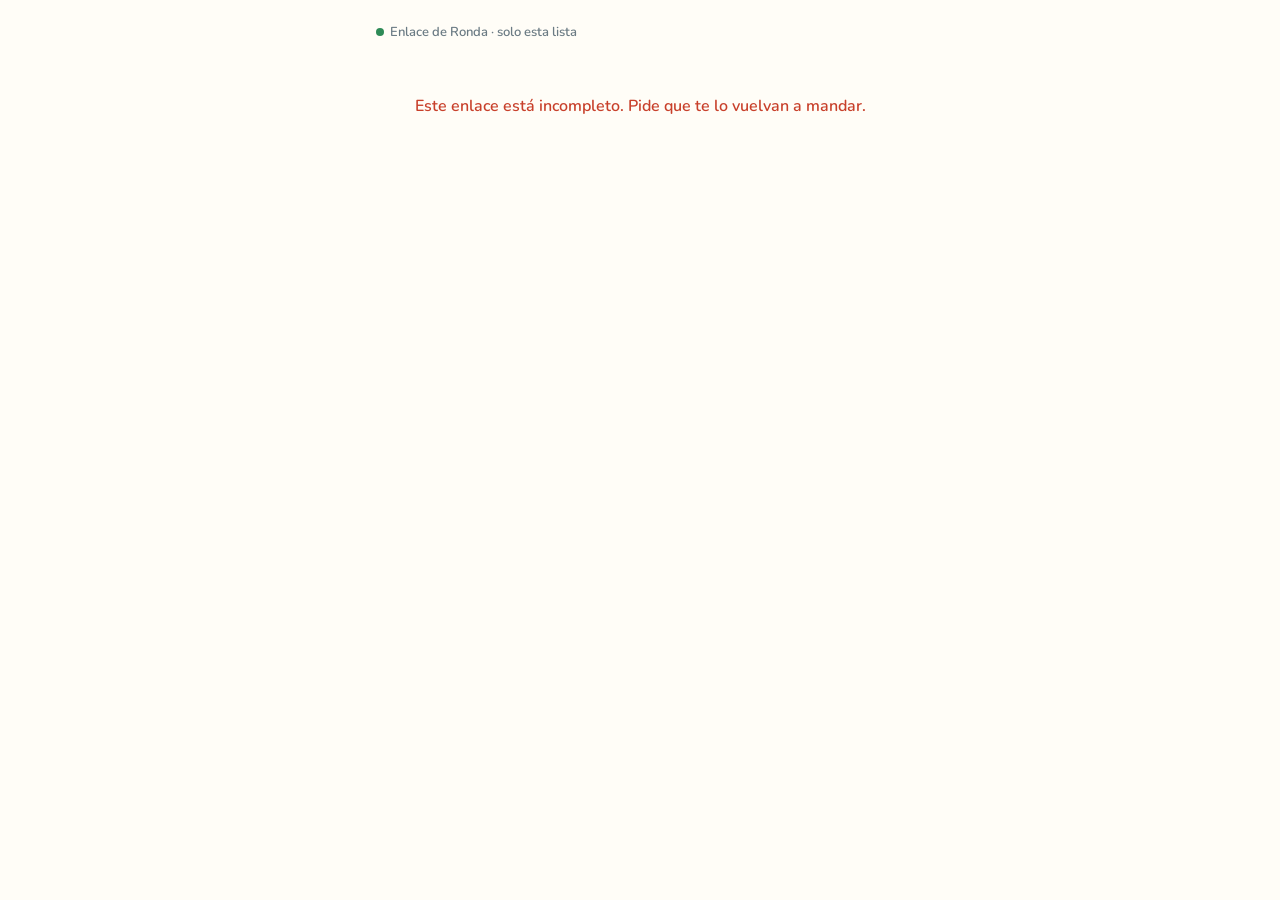
==== lista.html @ b5627e8c "Add files via upload" ====
<!doctype html>
<html lang="es">
<head>
<meta charset="utf-8">
<title>Lista de la compra</title>
<meta name="viewport" content="width=device-width, initial-scale=1, viewport-fit=cover">
<meta name="theme-color" content="#FFFDF7">
<meta name="robots" content="noindex">
<style>
@font-face{font-family:Nunito;font-weight:600;src:url('fonts/nunito-semibold.woff') format('woff')}
@font-face{font-family:Nunito;font-weight:800;src:url('fonts/nunito-extrabold.woff') format('woff')}
:root{--bg:#FFFDF7;--sf:#fff;--ink:#2B3A42;--mu:#6B7B84;--ln:#E3EDF3;--ac:#F2B824}
@media (prefers-color-scheme:dark){:root{--bg:#1B262C;--sf:#2B3A42;--ink:#F4F8F2;--mu:#9FB0B8;--ln:#3C4F59}}
*{box-sizing:border-box;margin:0;padding:0;-webkit-tap-highlight-color:transparent}
body{background:var(--bg);color:var(--ink);font-family:Nunito,system-ui,sans-serif;padding:max(env(safe-area-inset-top),20px) 16px 40px;max-width:560px;margin:0 auto}
.saf{display:inline-flex;align-items:center;gap:6px;font-weight:600;font-size:13px;color:var(--mu);margin-bottom:14px}
.saf i{width:8px;height:8px;border-radius:50%;background:#2E8B57}
.eye{color:var(--mu);font-weight:800;font-size:14px}
h1{font-size:32px;font-weight:800;margin:2px 0 4px}
.sub{color:var(--mu);font-weight:600;font-size:15px}
.card{background:var(--sf);border-radius:20px;box-shadow:0 1px 2px rgba(27,38,44,.05),0 6px 18px rgba(27,38,44,.06);margin-top:14px;overflow:hidden}
.row{display:flex;align-items:center;gap:14px;padding:14px 16px;border-bottom:1px solid var(--ln);width:100%;border-left:0;border-right:0;border-top:0;background:none;font:inherit;color:inherit;text-align:left}
.row:last-child{border-bottom:0}
.ck{width:26px;height:26px;border-radius:9px;border:2.5px solid var(--ac);flex:none;display:flex;align-items:center;justify-content:center}
.on .ck{background:var(--ac);border-color:transparent}
.ck svg{display:none}.on .ck svg{display:block}
.row b{font-size:17px;font-weight:800;flex:1}.row small{color:var(--mu);font-weight:600}
.on b{text-decoration:line-through;color:var(--mu)}
.vacio,.err{text-align:center;color:var(--mu);font-weight:600;margin-top:40px;line-height:1.4}
.err{color:#C8402B}
.pie{text-align:center;color:var(--mu);font-weight:600;font-size:13px;margin-top:18px}
</style>
</head>
<body>
<div class="saf"><i></i>Enlace de Ronda · solo esta lista</div>
<div id="c"><p class="vacio">Cargando la lista…</p></div>
<script>
/* Lista de la compra compartida: la ve quien tenga el enlace, sin cuenta. Se actualiza sola cada 10 s. */
(function () {
  'use strict';
  var h = {}; location.hash.slice(1).split('&').forEach(function (x) { var p = x.split('='); if (p[0]) h[p[0]] = decodeURIComponent(p[1] || ''); });
  var url = /^https?:/.test(h.u || '') ? h.u : 'https://script.google.com/macros/s/' + (h.u || '') + '/exec';
  var c = h.c || '', datos = null, ocupado = false;
  var $c = document.getElementById('c');
  var esc = function (s) { return String(s == null ? '' : s).replace(/[&<>"']/g, function (x) { return { '&': '&amp;', '<': '&lt;', '>': '&gt;', '"': '&quot;', "'": '&#39;' }[x]; }); };
  var tick = '<svg width="14" height="14" viewBox="0 0 16 16" fill="none" stroke="#fff" stroke-width="2.6" stroke-linecap="round" stroke-linejoin="round"><path d="M3 8.5l3.2 3.2L13 4.8"/></svg>';
  function llamar(cuerpo) {
    return fetch(url, { method: 'POST', body: JSON.stringify(cuerpo), redirect: 'follow', cache: 'no-store' }).then(function (r) { return r.text(); }).then(function (t) {
      var j; try { j = JSON.parse(t); } catch (e) { throw new Error('No se puede abrir la lista ahora mismo.'); }
      if (!j.ok) throw new Error(j.error || 'No se puede abrir la lista.');
      return j;
    });
  }
  function pintar() {
    if (!datos) return;
    var pend = datos.items.filter(function (x) { return !x.hecho; }).length;
    document.title = datos.lista + ' · lista de la compra';
    $c.innerHTML = '<p class="eye">Lista de ' + esc(datos.espacio || 'casa') + '</p><h1>' + esc(datos.lista) + '</h1><p class="sub">' + (pend ? pend + ' por comprar' : 'Nada por comprar') + ' · actualizada hace un momento</p>' +
      (datos.items.length ? '<div class="card">' + datos.items.map(function (x) { return '<button class="row' + (x.hecho ? ' on' : '') + '" data-id="' + esc(x.id) + '"' + (datos.marcar ? '' : ' disabled') + '><span class="ck">' + tick + '</span><b>' + esc(x.nombre) + '</b>' + (x.cantidad ? '<small>' + esc(x.cantidad) + '</small>' : '') + '</button>'; }).join('') + '</div>' : '<p class="vacio">No falta nada.</p>') +
      '<p class="pie">' + (datos.marcar ? 'Toca un producto cuando lo metas en el carro.' : 'Solo se puede ver.') + '</p>';
  }
  function cargar() {
    if (ocupado) return;
    llamar({ a: 'lista-ver', c: c }).then(function (j) { datos = j; pintar(); }).catch(function (e) { if (!datos) $c.innerHTML = '<p class="err">' + esc(e.message) + '</p>'; });
  }
  $c.addEventListener('click', function (ev) {
    var b = ev.target.closest && ev.target.closest('.row'); if (!b || !datos || !datos.marcar) return;
    var x = datos.items.filter(function (y) { return y.id === b.dataset.id; })[0]; if (!x) return;
    x.hecho = !x.hecho; pintar(); ocupado = true;
    llamar({ a: 'lista-marcar', c: c, id: x.id, hecho: x.hecho }).then(function (j) { datos = j; }).catch(function (e) { x.hecho = !x.hecho; setTimeout(function () { var p = document.querySelector('.pie'); if (p) { p.textContent = e.message; p.style.color = '#C8402B'; } }, 30); }).then(function () { ocupado = false; pintar(); });
  });
  if (!c || !h.u) { $c.innerHTML = '<p class="err">Este enlace está incompleto. Pide que te lo vuelvan a mandar.</p>'; return; }
  cargar();
  setInterval(function () { if (!document.hidden) cargar(); }, 10000);
  document.addEventListener('visibilitychange', function () { if (!document.hidden) cargar(); });
})();
</script>
</body>
</html>
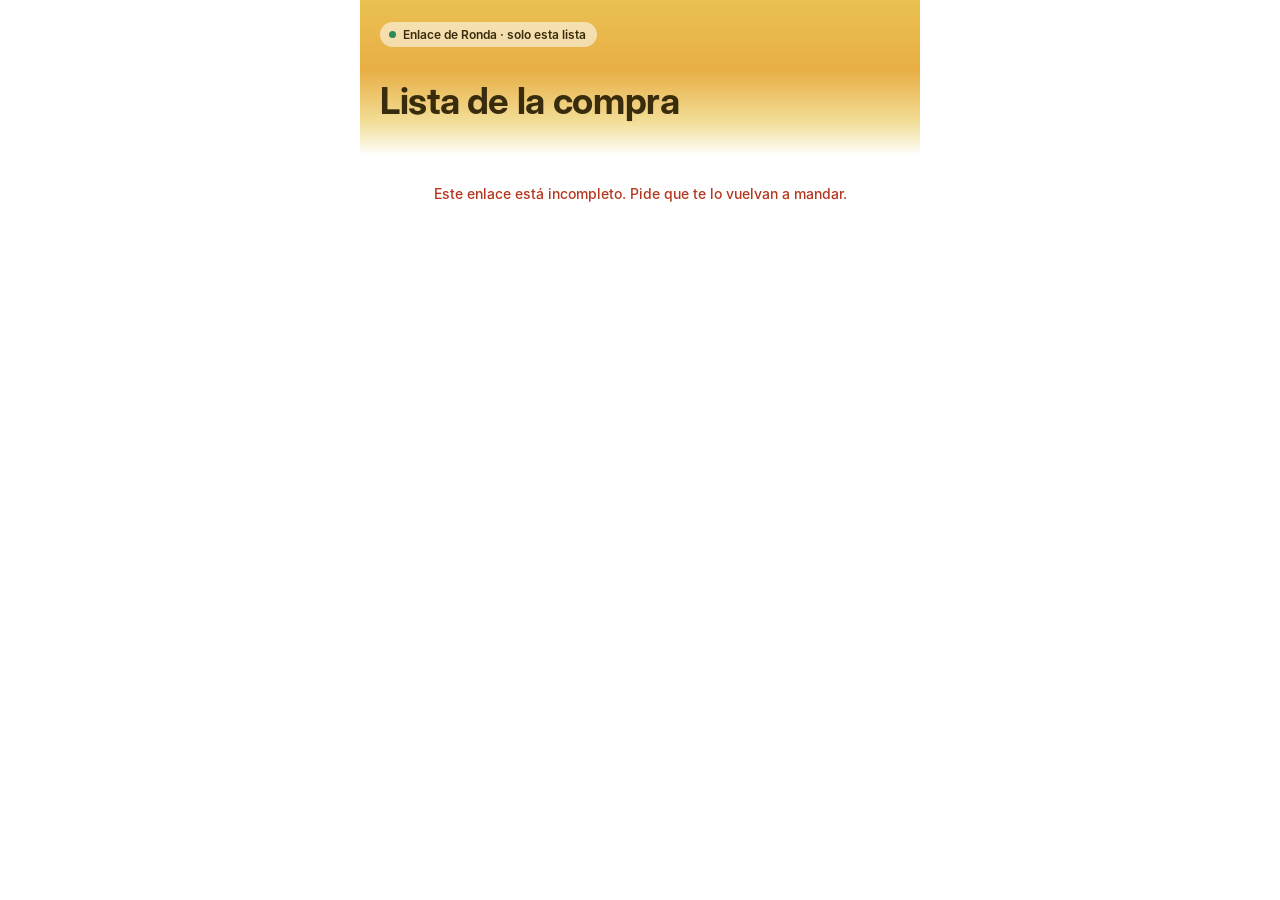
==== commit f5dba526: "Versión 1.0.0: el diseño nuevo sustituye a la 1.7.3 Guarda en los mismos sitios que la anterior: qui" ====
--- a/lista.html
+++ b/lista.html
@@ -4,46 +4,59 @@
 <meta charset="utf-8">
 <title>Lista de la compra</title>
 <meta name="viewport" content="width=device-width, initial-scale=1, viewport-fit=cover">
-<meta name="theme-color" content="#FFFDF7">
+<meta name="theme-color" content="#FFFFFF" media="(prefers-color-scheme: light)">
+<meta name="theme-color" content="#0F1417" media="(prefers-color-scheme: dark)">
 <meta name="robots" content="noindex">
 <style>
-@font-face{font-family:Nunito;font-weight:600;src:url('fonts/nunito-semibold.woff') format('woff')}
-@font-face{font-family:Nunito;font-weight:800;src:url('fonts/nunito-extrabold.woff') format('woff')}
-:root{--bg:#FFFDF7;--sf:#fff;--ink:#2B3A42;--mu:#6B7B84;--ln:#E3EDF3;--ac:#F2B824}
-@media (prefers-color-scheme:dark){:root{--bg:#1B262C;--sf:#2B3A42;--ink:#F4F8F2;--mu:#9FB0B8;--ln:#3C4F59}}
+/* Ronda · lista compartida. Hace lo mismo que la de la 1.8.0 (lista-ver y lista-marcar), con el mismo enlace. */
+@font-face{font-family:Inter;font-weight:500;src:url('fonts/inter-500.woff') format('woff')}
+@font-face{font-family:Inter;font-weight:600;src:url('fonts/inter-600.woff') format('woff')}
+@font-face{font-family:'Inter Display';font-weight:700;src:url('fonts/inter-display-700.woff') format('woff')}
+:root{--bg:#FFFFFF;--tarj:#FFFFFF;--txt:#2B3A42;--txt2:#55646C;--raya:rgba(43,58,66,.12);--b:#EAC152;--f:#F1DDAE;--fo:#F9F3E4;--t:#392C0C;--ico:#AF8825;--err:#B5371F;
+  --g0:#EAC152;--g1:#E8AE45;--g2:#F2DE97;--sombra:0 1px 2px rgba(27,38,44,.05),0 8px 22px rgba(27,38,44,.07)}
+@media (prefers-color-scheme:dark){:root{--bg:#0F1417;--tarj:#1B2227;--txt:#EEF2F4;--txt2:#A9B4BA;--raya:rgba(255,255,255,.10);--b:#C9A445;--f:#4A3E1E;--fo:#2A2416;--t:#F6E7BF;--ico:#E3C46E;--err:#FF9580;
+  --g0:#5A4920;--g1:#463A1C;--g2:#2A2416;--sombra:inset 0 0 0 1px rgba(255,255,255,.07),0 10px 28px rgba(0,0,0,.4)}}
 *{box-sizing:border-box;margin:0;padding:0;-webkit-tap-highlight-color:transparent}
-body{background:var(--bg);color:var(--ink);font-family:Nunito,system-ui,sans-serif;padding:max(env(safe-area-inset-top),20px) 16px 40px;max-width:560px;margin:0 auto}
-.saf{display:inline-flex;align-items:center;gap:6px;font-weight:600;font-size:13px;color:var(--mu);margin-bottom:14px}
-.saf i{width:8px;height:8px;border-radius:50%;background:#2E8B57}
-.eye{color:var(--mu);font-weight:800;font-size:14px}
-h1{font-size:32px;font-weight:800;margin:2px 0 4px}
-.sub{color:var(--mu);font-weight:600;font-size:15px}
-.card{background:var(--sf);border-radius:20px;box-shadow:0 1px 2px rgba(27,38,44,.05),0 6px 18px rgba(27,38,44,.06);margin-top:14px;overflow:hidden}
-.row{display:flex;align-items:center;gap:14px;padding:14px 16px;border-bottom:1px solid var(--ln);width:100%;border-left:0;border-right:0;border-top:0;background:none;font:inherit;color:inherit;text-align:left}
+html{-webkit-text-size-adjust:100%;text-size-adjust:100%}
+body{background:var(--bg);color:var(--txt);font-family:Inter,system-ui,sans-serif;font-weight:500;max-width:560px;margin:0 auto;min-height:100vh;-webkit-user-select:none;user-select:none;-webkit-touch-callout:none}
+.cab{background:linear-gradient(180deg,var(--g0) 0%,var(--g1) 45%,var(--g2) 78%,var(--bg) 100%);padding:max(env(safe-area-inset-top),22px) 20px 30px}
+.saf{display:inline-flex;align-items:center;gap:7px;font-weight:600;font-size:12px;color:var(--t);background:rgba(255,255,255,.55);border-radius:99px;padding:5px 11px 5px 9px}
+@media (prefers-color-scheme:dark){.saf{background:rgba(0,0,0,.25)}}
+.saf i{width:7px;height:7px;border-radius:50%;background:#2E8B57}
+.eye{color:var(--t);font-weight:600;font-size:13px;margin-top:16px;opacity:.8}
+h1{font-family:'Inter Display',Inter,system-ui,sans-serif;font-size:36.5px;line-height:1.05;font-weight:700;color:var(--t);margin:3px 0 6px;letter-spacing:-.01em}
+.sub{color:var(--t);font-weight:500;font-size:13px;opacity:.85}
+#c{padding:0 16px 40px}
+.card{background:var(--tarj);border-radius:22px;box-shadow:var(--sombra);overflow:hidden;margin-top:-8px}
+.row{display:flex;align-items:center;gap:13px;padding:13px 16px;border-bottom:1px solid var(--raya);width:100%;border-left:0;border-right:0;border-top:0;background:none;font:inherit;color:inherit;text-align:left;cursor:pointer}
 .row:last-child{border-bottom:0}
-.ck{width:26px;height:26px;border-radius:9px;border:2.5px solid var(--ac);flex:none;display:flex;align-items:center;justify-content:center}
-.on .ck{background:var(--ac);border-color:transparent}
-.ck svg{display:none}.on .ck svg{display:block}
-.row b{font-size:17px;font-weight:800;flex:1}.row small{color:var(--mu);font-weight:600}
-.on b{text-decoration:line-through;color:var(--mu)}
-.vacio,.err{text-align:center;color:var(--mu);font-weight:600;margin-top:40px;line-height:1.4}
-.err{color:#C8402B}
-.pie{text-align:center;color:var(--mu);font-weight:600;font-size:13px;margin-top:18px}
+.ck{width:24px;height:24px;border-radius:50%;border:2px solid var(--b);flex:none;display:flex;align-items:center;justify-content:center;transition:background .18s,border-color .18s,transform .18s}
+.on .ck{background:var(--b);border-color:transparent;transform:scale(1.04)}
+.ck svg{opacity:0;transition:opacity .15s}.on .ck svg{opacity:1}
+.row b{font-size:14px;font-weight:600;flex:1;transition:color .2s}.row small{color:var(--txt2);font-size:12.5px;font-weight:500}
+.on b{text-decoration:line-through;color:var(--txt2)}
+.vacio,.err{text-align:center;color:var(--txt2);font-size:14px;font-weight:500;margin-top:28px;line-height:1.45;padding:0 20px}
+.err{color:var(--err)}
+.pie{text-align:center;color:var(--txt2);font-size:12px;margin-top:16px}
+.ilu{display:flex;justify-content:center;margin-top:14px}
+@media (prefers-reduced-motion:reduce){*{transition:none!important}}
 </style>
 </head>
 <body>
-<div class="saf"><i></i>Enlace de Ronda · solo esta lista</div>
-<div id="c"><p class="vacio">Cargando la lista…</p></div>
+<div class="cab"><div class="saf"><i></i>Enlace de Ronda · solo esta lista</div><p class="eye" id="eye">&nbsp;</p><h1 id="tit">Lista de la compra</h1><p class="sub" id="sub">Cargando…</p></div>
+<div id="c"></div>
 <script>
-/* Lista de la compra compartida: la ve quien tenga el enlace, sin cuenta. Se actualiza sola cada 10 s. */
+/* Lista de la compra compartida: la ve quien tenga el enlace, sin cuenta. Se actualiza sola cada 10 s. Mismas llamadas que la de hoy. */
 (function () {
   'use strict';
   var h = {}; location.hash.slice(1).split('&').forEach(function (x) { var p = x.split('='); if (p[0]) h[p[0]] = decodeURIComponent(p[1] || ''); });
   var url = /^https?:/.test(h.u || '') ? h.u : 'https://script.google.com/macros/s/' + (h.u || '') + '/exec';
   var c = h.c || '', datos = null, ocupado = false;
-  var $c = document.getElementById('c');
+  var $c = document.getElementById('c'), $t = document.getElementById('tit'), $s = document.getElementById('sub'), $e = document.getElementById('eye');
   var esc = function (s) { return String(s == null ? '' : s).replace(/[&<>"']/g, function (x) { return { '&': '&amp;', '<': '&lt;', '>': '&gt;', '"': '&quot;', "'": '&#39;' }[x]; }); };
-  var tick = '<svg width="14" height="14" viewBox="0 0 16 16" fill="none" stroke="#fff" stroke-width="2.6" stroke-linecap="round" stroke-linejoin="round"><path d="M3 8.5l3.2 3.2L13 4.8"/></svg>';
+  var tick = '<svg width="12" height="12" viewBox="0 0 12 12" fill="none" stroke="#fff" stroke-width="2.4" stroke-linecap="round" stroke-linejoin="round"><path d="M2.4 6.4l2.5 2.5 4.8-5.2"/></svg>';
+  /* Ilustración «nada por comprar»: carro vacío, con la paleta nueva */
+  var vacio = '<div class="ilu"><svg width="150" height="110" viewBox="0 0 150 110" aria-hidden="true"><ellipse cx="75" cy="98" rx="52" ry="7" fill="var(--fo)"/><path d="M30 26h14l11 46h52l10-34H50" fill="none" stroke="var(--b)" stroke-width="5" stroke-linecap="round" stroke-linejoin="round"/><circle cx="60" cy="86" r="7" fill="var(--b)"/><circle cx="100" cy="86" r="7" fill="var(--b)"/><path d="M62 50h40" stroke="var(--f)" stroke-width="5" stroke-linecap="round"/></svg></div>';
   function llamar(cuerpo) {
     return fetch(url, { method: 'POST', body: JSON.stringify(cuerpo), redirect: 'follow', cache: 'no-store' }).then(function (r) { return r.text(); }).then(function (t) {
       var j; try { j = JSON.parse(t); } catch (e) { throw new Error('No se puede abrir la lista ahora mismo.'); }
@@ -55,21 +68,23 @@
     if (!datos) return;
     var pend = datos.items.filter(function (x) { return !x.hecho; }).length;
     document.title = datos.lista + ' · lista de la compra';
-    $c.innerHTML = '<p class="eye">Lista de ' + esc(datos.espacio || 'casa') + '</p><h1>' + esc(datos.lista) + '</h1><p class="sub">' + (pend ? pend + ' por comprar' : 'Nada por comprar') + ' · actualizada hace un momento</p>' +
-      (datos.items.length ? '<div class="card">' + datos.items.map(function (x) { return '<button class="row' + (x.hecho ? ' on' : '') + '" data-id="' + esc(x.id) + '"' + (datos.marcar ? '' : ' disabled') + '><span class="ck">' + tick + '</span><b>' + esc(x.nombre) + '</b>' + (x.cantidad ? '<small>' + esc(x.cantidad) + '</small>' : '') + '</button>'; }).join('') + '</div>' : '<p class="vacio">No falta nada.</p>') +
+    $e.textContent = 'Lista de ' + (datos.espacio || 'casa'); $t.textContent = datos.lista;
+    $s.textContent = (pend ? pend + ' por comprar' : 'Nada por comprar') + ' · actualizada hace un momento';
+    $c.innerHTML = (datos.items.length ? '<div class="card">' + datos.items.map(function (x) { return '<button class="row' + (x.hecho ? ' on' : '') + '" data-id="' + esc(x.id) + '"' + (datos.marcar ? '' : ' disabled') + '><span class="ck">' + tick + '</span><b>' + esc(x.nombre) + '</b>' + (x.cantidad ? '<small>' + esc(x.cantidad) + '</small>' : '') + '</button>'; }).join('') + '</div>' : vacio + '<p class="vacio">No falta nada.</p>') +
       '<p class="pie">' + (datos.marcar ? 'Toca un producto cuando lo metas en el carro.' : 'Solo se puede ver.') + '</p>';
   }
   function cargar() {
     if (ocupado) return;
-    llamar({ a: 'lista-ver', c: c }).then(function (j) { datos = j; pintar(); }).catch(function (e) { if (!datos) $c.innerHTML = '<p class="err">' + esc(e.message) + '</p>'; });
+    llamar({ a: 'lista-ver', c: c }).then(function (j) { datos = j; pintar(); }).catch(function (e) { if (!datos) { $s.textContent = ''; $c.innerHTML = '<p class="err">' + esc(e.message) + '</p>'; } });
   }
   $c.addEventListener('click', function (ev) {
     var b = ev.target.closest && ev.target.closest('.row'); if (!b || !datos || !datos.marcar) return;
     var x = datos.items.filter(function (y) { return y.id === b.dataset.id; })[0]; if (!x) return;
     x.hecho = !x.hecho; pintar(); ocupado = true;
-    llamar({ a: 'lista-marcar', c: c, id: x.id, hecho: x.hecho }).then(function (j) { datos = j; }).catch(function (e) { x.hecho = !x.hecho; setTimeout(function () { var p = document.querySelector('.pie'); if (p) { p.textContent = e.message; p.style.color = '#C8402B'; } }, 30); }).then(function () { ocupado = false; pintar(); });
+    llamar({ a: 'lista-marcar', c: c, id: x.id, hecho: x.hecho }).then(function (j) { datos = j; }).catch(function (e) { x.hecho = !x.hecho; setTimeout(function () { var p = document.querySelector('.pie'); if (p) { p.textContent = e.message; p.style.color = 'var(--err)'; } }, 30); }).then(function () { ocupado = false; pintar(); });
   });
-  if (!c || !h.u) { $c.innerHTML = '<p class="err">Este enlace está incompleto. Pide que te lo vuelvan a mandar.</p>'; return; }
+  document.addEventListener('contextmenu', function (ev) { ev.preventDefault(); });
+  if (!c || !h.u) { $s.textContent = ''; $c.innerHTML = '<p class="err">Este enlace está incompleto. Pide que te lo vuelvan a mandar.</p>'; return; }
   cargar();
   setInterval(function () { if (!document.hidden) cargar(); }, 10000);
   document.addEventListener('visibilitychange', function () { if (!document.hidden) cargar(); });
